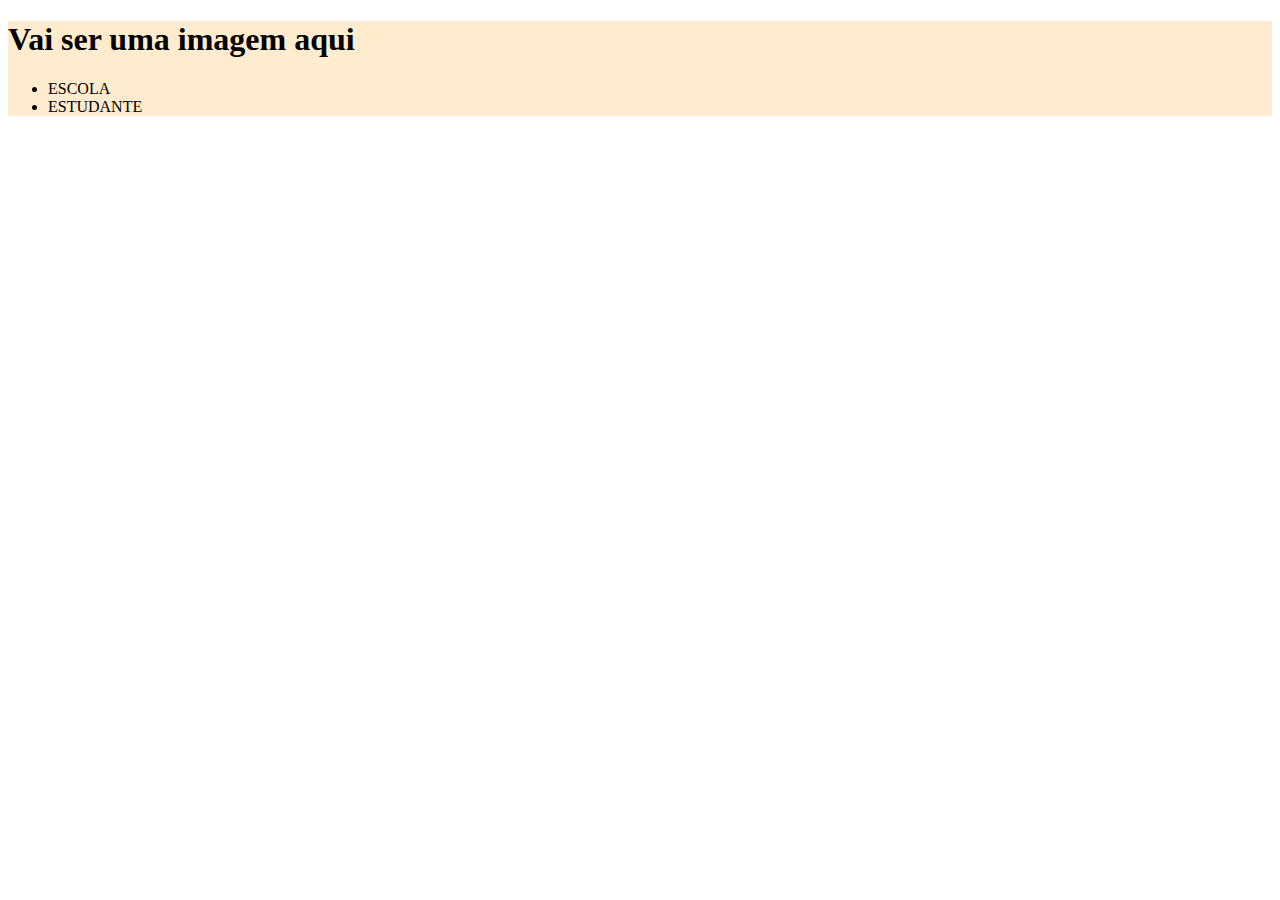
==== index.html @ 6992a1c5 "Iniciei o projeto segundo B" ====
<!DOCTYPE html>
<html lang="en">
<head>
    <meta charset="UTF-8">
    <meta http-equiv="X-UA-Compatible" content="IE=edge">
    <meta name="viewport" content="width=device-width, initial-scale=1.0">
    <title>Document</title>
    <link rel="stylesheet" href="style.css">
</head>
<body>
    <header>
        <h1> Vai ser uma imagem aqui  </h1>
        <ul>
           <li>ESCOLA</li>
           <li>ESTUDANTE</li>   
        </ul> 
    </header>
</body>
</html>
---- style.css ----
header {
    background-color: blanchedalmond;
}
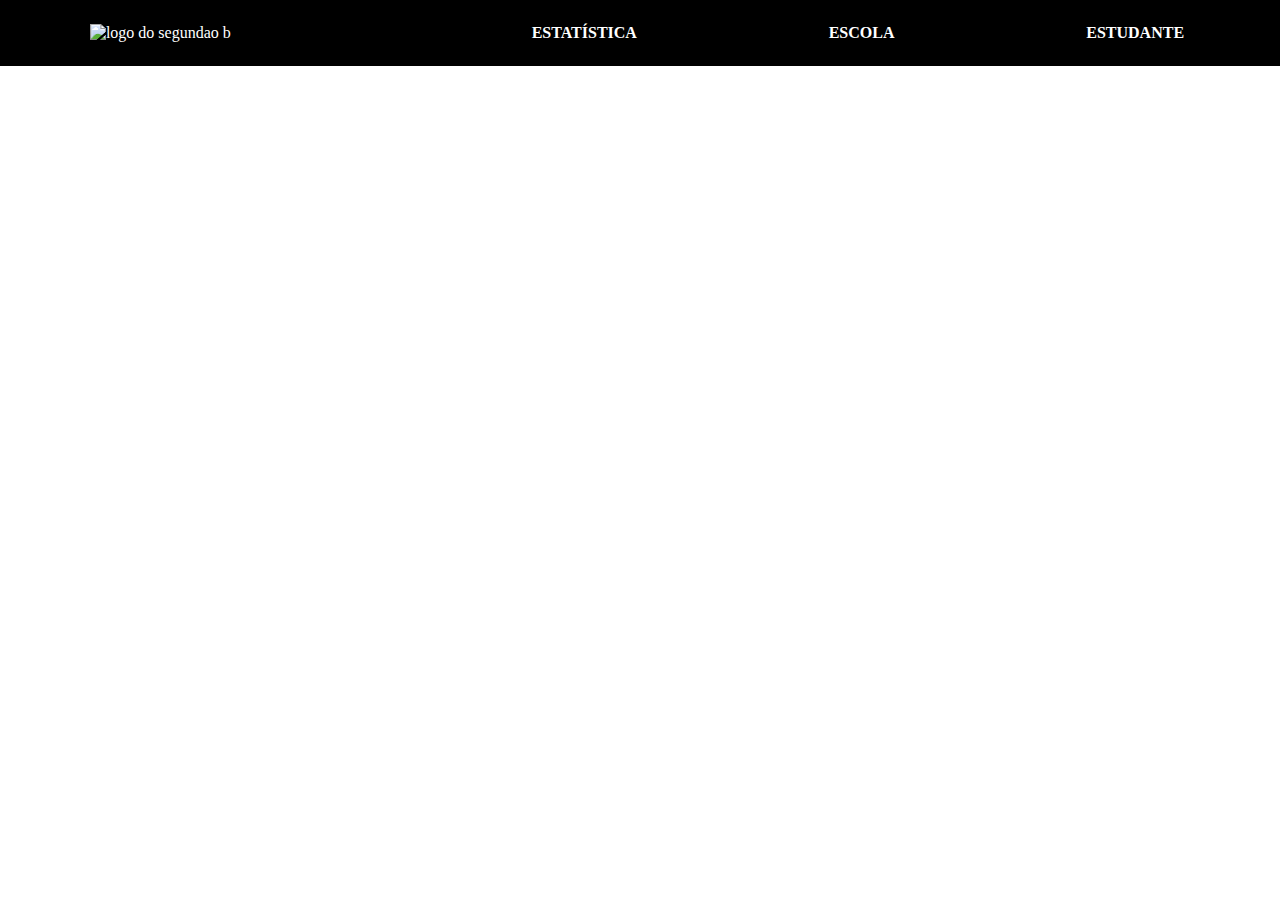
==== commit 98813b68: "header 1.0" ====
--- a/index.html
+++ b/index.html
@@ -4,16 +4,17 @@
     <meta charset="UTF-8">
     <meta http-equiv="X-UA-Compatible" content="IE=edge">
     <meta name="viewport" content="width=device-width, initial-scale=1.0">
-    <title>Document</title>
+    <title>Segundão B</title>
     <link rel="stylesheet" href="style.css">
 </head>
 <body>
-    <header>
-        <h1> Vai ser uma imagem aqui  </h1>
-        <ul>
-           <li>ESCOLA</li>
-           <li>ESTUDANTE</li>   
+    <header> 
+        <img class="cabecalho-imagem" src="file:///C:/Users/User/Downloads/20230328_100738.png" alt="logo do segundao b"
+          <ul class= "cabecalho-lista">
+           <li class="cabecalho-lista-item"><strong>ESTATÍSTICA</strong></li>
+           <li class="cabecalho-lista-item"><strong>ESCOLA</strong></li>
+           <li class="cabecalho-lista-item"><strong>ESTUDANTE</strong></li>   
         </ul> 
     </header>
 </body>
-</html>+</html>
--- a/style.css
+++ b/style.css
@@ -1,3 +1,30 @@
-header {
-    background-color: blanchedalmond;
-}+*{
+    margin: 0;
+    padding: 0;
+}
+
+header{
+    background-color: #000 ;
+    color: white;
+    display: flex;
+    justify-content: space-around;
+    align-items: center;
+    padding: 24px 0 ;
+    
+
+
+}
+
+.cabecalho-imagem{
+    width: 20% ;
+    align-items: center;
+}
+
+.cabecalho-lista-item{
+    display: inline-block;
+    margin: 0 6px;
+
+    
+}
+
+
